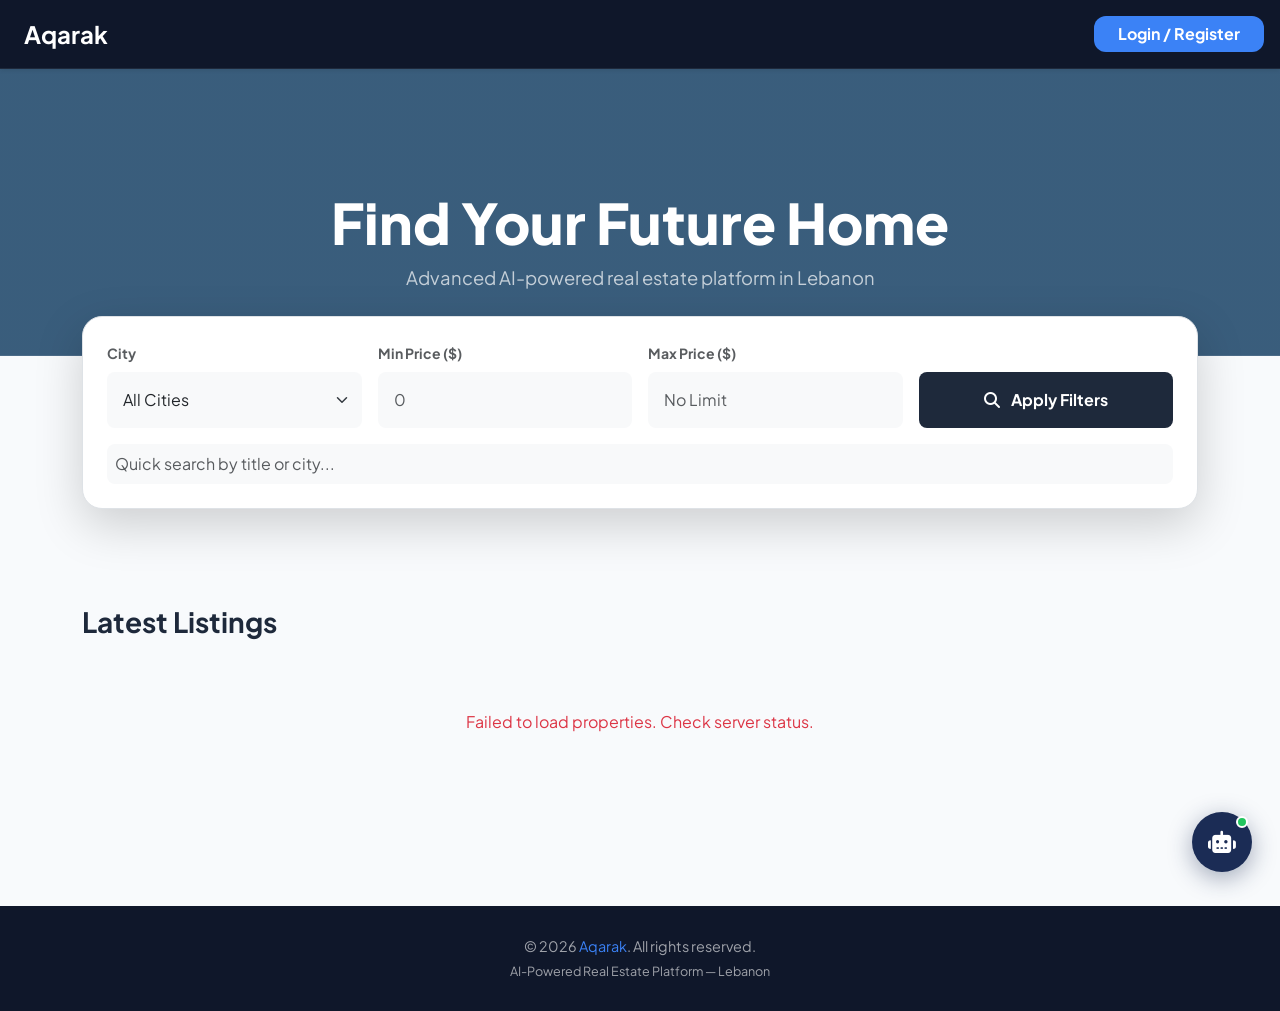
==== frontend/index.html @ b251a048 "first commit" ====
<!DOCTYPE html>
<html lang="en">
<head>
    <meta charset="UTF-8">
    <meta name="viewport" content="width=device-width, initial-scale=1.0">
    <title>Aqarak | Home</title>
    <!-- المكتبات الأساسية -->
    <link href="https://cdn.jsdelivr.net/npm/bootstrap@5.3.0/dist/css/bootstrap.min.css" rel="stylesheet">
    <link rel="stylesheet" href="https://cdnjs.cloudflare.com/ajax/libs/font-awesome/6.4.0/css/all.min.css">
    <link href="https://fonts.googleapis.com/css2?family=Plus+Jakarta+Sans:wght@400;500;600;700;800&display=swap" rel="stylesheet">
    <link rel="stylesheet" href="style.css">
    <link rel="stylesheet" href="styles/index.css">
</head>
<body>

    <!-- ====== شريط التنقل ====== -->
    <nav class="main-nav d-flex justify-content-between align-items-center p-3 shadow-sm sticky-top">
        <a href="index.html" class="brand fw-bold fs-4 text-decoration-none">
            <i class="fa-solid fa-house-chimney-auto me-2 text-primary"></i>Aqarak
        </a>
        <div id="nav-controls" class="d-flex align-items-center gap-2"></div>
    </nav>

    <!-- ====== قسم الـ Hero ====== -->
    <header class="hero-wrapper text-center pb-5">
        <h1 style="font-weight: 800; font-size: 3.5rem; color: white;">Find Your Future Home</h1>
        <p class="hero-subtitle">Advanced AI-powered real estate platform in Lebanon</p>
    </header>

    <!-- ====== صندوق البحث والفلترة ====== -->
    <div class="container mb-5">
        <div class="filter-box shadow-lg p-4 border">
            <div class="row g-3 align-items-end">
                <div class="col-md-3">
                    <label class="form-label fw-bold text-muted small">City</label>
                    <select id="filterCity" class="form-select border-0 bg-light rounded-3 p-3">
                        <option value="All">All Cities</option>
                        <option value="Beirut">Beirut</option>
                        <option value="Baabda">Baabda</option>
                        <option value="Hazmieh">Hazmieh</option>
                        <option value="Jdeideh">Jdeideh</option>
                        <option value="Antelias">Antelias</option>
                        <option value="Zalka">Zalka</option>
                        <option value="Jounieh">Jounieh</option>
                        <option value="Byblos">Byblos</option>
                        <option value="Batroun">Batroun</option>
                        <option value="Tripoli">Tripoli</option>
                        <option value="Sidon">Sidon</option>
                        <option value="Tyre">Tyre</option>
                        <option value="Nabatieh">Nabatieh</option>
                        <option value="Zahle">Zahle</option>
                        <option value="Baalbek">Baalbek</option>
                    </select>
                </div>
                <div class="col-md-3">
                    <label class="form-label fw-bold text-muted small">Min Price ($)</label>
                    <input type="number" id="minPrice" class="form-control border-0 bg-light rounded-3 p-3" placeholder="0">
                </div>
                <div class="col-md-3">
                    <label class="form-label fw-bold text-muted small">Max Price ($)</label>
                    <input type="number" id="maxPrice" class="form-control border-0 bg-light rounded-3 p-3" placeholder="No Limit">
                </div>
                <div class="col-md-3">
                    <button onclick="applyAdvancedFilters()" class="btn btn-primary w-100 p-3 rounded-3 fw-bold" style="background-color: #1e293b; border: none;">
                        <i class="fa-solid fa-magnifying-glass me-2"></i> Apply Filters
                    </button>
                </div>
            </div>
            <div class="mt-3">
                <input type="text" id="searchInput" class="form-control border-0 bg-light rounded-3 p-2" placeholder="Quick search by title or city...">
            </div>
        </div>
    </div>

    <!-- ====== شبكة العقارات ====== -->
    <div class="container py-5">
        <h3 class="fw-bold mb-4">Latest Listings</h3>
        <div class="row g-4" id="propertyGrid">
            <div class="loading-spinner">
                <div class="spinner-border text-primary mb-3" role="status"></div>
                <p class="text-muted">Loading properties...</p>
            </div>
        </div>
    </div>


    <!-- ====== شات بوت محسّن ====== -->

    <!-- زر فتح الشات -->
    <button class="chatbot-toggle-btn" id="chatToggleBtn" title="Chat with Aqarak">
        <i class="fa-solid fa-robot"></i>
        <span class="online-dot"></span>
    </button>

    <!-- نافذة الشات -->
    <div class="chatbot-window" id="chatWindow">
        <!-- رأس -->
        <div class="chatbot-header">
            <div class="chatbot-header-avatar"><i class="fa-solid fa-robot"></i></div>
            <div class="chatbot-header-info">
                <h6>Aqarak Smart Assistant</h6>
                <span><i class="fa-solid fa-circle text-success" style="font-size:7px;"></i> Online — Ask me anything</span>
            </div>
            <button class="chatbot-close" id="chatCloseBtn"><i class="fa-solid fa-xmark"></i></button>
        </div>

        <!-- الرسائل -->
        <div class="chatbot-messages" id="chatMessages">
            <div class="chat-bubble bot-msg">👋 Welcome to Aqarak! I can help you find properties, check prices, and navigate the platform. Try asking me something!</div>
        </div>

        <!-- اقتراحات سريعة -->
        <div class="chat-suggestions" id="chatSuggestions">
            <button class="chat-chip" data-msg="Show apartments in Beirut">🏠 Apartments in Beirut</button>
            <button class="chat-chip" data-msg="Prices in Jounieh">💰 Prices in Jounieh</button>
            <button class="chat-chip" data-msg="How do I book?">📋 How to book</button>
            <button class="chat-chip" data-msg="Platform statistics">📊 Stats</button>
        </div>

        <!-- إدخال -->
        <div class="chatbot-input-area">
            <input type="text" id="chatInput" placeholder="Ask about properties, prices, booking..." autocomplete="off" maxlength="500">
            <button class="chatbot-send-btn" id="chatSendBtn"><i class="fa-solid fa-paper-plane"></i></button>
        </div>
    </div>


    <!-- ====== الفوتر ====== -->
    <footer class="site-footer">
        <div class="container">
            <p class="mb-1">&copy; 2026 <a href="index.html">Aqarak</a>. All rights reserved.</p>
            <p class="mb-0 small">AI-Powered Real Estate Platform — Lebanon</p>
        </div>
    </footer>

    <script src="https://cdn.jsdelivr.net/npm/bootstrap@5.3.0/dist/js/bootstrap.bundle.min.js"></script>
    <script>
        const API_URL = "http://127.0.0.1:8000";
        let allProperties = [];

        // ====================================================================
        // تهيئة الصفحة عند التحميل
        // ====================================================================
        document.addEventListener('DOMContentLoaded', () => {
            updateNavbar();
            fetchProperties();

            const userRole = localStorage.getItem('user_role');
            if (userRole === 'admin' || userRole === 'agent') {
                fetchNotifications();
                setInterval(fetchNotifications, 60000);
            }

            document.getElementById('searchInput').addEventListener('input', (e) => {
                const term = e.target.value.toLowerCase();
                const filtered = allProperties.filter(p =>
                    p.title.toLowerCase().includes(term) ||
                    p.city.toLowerCase().includes(term)
                );
                renderProperties(filtered);
            });
        });


        // ====================================================================
        // شريط التنقل الديناميكي
        // ====================================================================
        function updateNavbar() {
            const navControls = document.getElementById('nav-controls');
            const token = localStorage.getItem('token');
            const userRole = localStorage.getItem('user_role');

            if (token) {
                let links = '';
                let notificationBtn = '';

                if (userRole === 'admin' || userRole === 'agent') {
                    notificationBtn = `
                        <div class="dropdown me-2">
                            <button class="btn nav-btn-custom border-0 position-relative" type="button" data-bs-toggle="dropdown" aria-expanded="false" onclick="markAllRead()">
                                <i class="fa-solid fa-bell fs-5"></i>
                                <span id="notif-count" class="badge bg-danger notif-badge d-none">0</span>
                            </button>
                            <ul class="dropdown-menu dropdown-menu-end notification-dropdown p-2" id="notif-list">
                                <li class="text-center py-2 text-muted small">No new notifications</li>
                            </ul>
                        </div>
                    `;
                }

                if (userRole === 'admin') {
                    links = `
                        <a href="dashboard.html" class="btn nav-btn-custom border-0 me-2">
                            <i class="fa-solid fa-chart-line me-1"></i> Dashboard
                        </a>
                        <a href="admin_dashboard.html" class="btn btn-primary fw-bold me-2" style="background-color: #3b82f6; border: none;">
                            <i class="fa-solid fa-gauge-high me-1"></i> Admin Panel
                        </a>
                        <a href="add_property.html" class="btn btn-outline-light fw-bold me-2" style="border-color: rgba(255,255,255,0.3);">
                            <i class="fa-solid fa-plus me-1"></i> Add Property
                        </a>
                    `;
                } else if (userRole === 'agent') {
                    links = `
                        <a href="dashboard.html" class="btn nav-btn-custom border-0 me-2">
                            <i class="fa-solid fa-chart-line me-1"></i> Dashboard
                        </a>
                        <a href="add_property.html" class="btn btn-outline-light fw-bold me-2" style="border-color: rgba(255,255,255,0.3);">
                            <i class="fa-solid fa-plus me-1"></i> Add Property
                        </a>
                    `;
                } else {
                    links = `
                        <a href="favorites.html" class="btn nav-btn-custom fw-bold me-2 border-0">
                            <i class="fa-solid fa-heart me-1 text-danger"></i> My Favorites
                        </a>
                        <a href="my_booking_requests.html" class="btn nav-btn-custom fw-bold me-2 border-0">
                            <i class="fa-solid fa-calendar-check me-1 text-primary"></i> My Bookings
                        </a>
                    `;
                }

                navControls.innerHTML = `
                    <div class="d-flex align-items-center">
                        ${notificationBtn}
                        ${links}
                        <a href="profile.html" class="btn nav-btn-custom me-2 border-0 shadow-none p-1" title="My Profile">
                            <i class="fa-solid fa-circle-user fs-3 text-light"></i>
                        </a>
                        <button onclick="logout()" class="btn btn-danger px-4 fw-bold ms-2" style="border-radius: 12px;">Logout</button>
                    </div>
                `;
            } else {
                navControls.innerHTML = `
                    <a href="login.html" class="btn btn-primary px-4 fw-bold" style="border-radius: 12px; background-color: #3b82f6; border: none;">Login / Register</a>
                `;
            }
        }


        // ====================================================================
        // نظام الإشعارات
        // ====================================================================
        async function fetchNotifications() {
            const token = localStorage.getItem('token');
            if (!token) return;

            try {
                const res = await fetch(`${API_URL}/notifications`, {
                    headers: { 'Authorization': `Bearer ${token}` }
                });
                const notifications = await res.json();

                const notifList = document.getElementById('notif-list');
                const notifCount = document.getElementById('notif-count');
                if (!notifList || !notifCount) return;

                const unread = notifications.filter(n => !n.is_read);

                if (unread.length > 0) {
                    notifCount.innerText = unread.length;
                    notifCount.classList.remove('d-none');
                } else {
                    notifCount.classList.add('d-none');
                }

                if (notifications.length > 0) {
                    notifList.innerHTML = notifications.map(n => `
                        <li class="p-2 border-bottom ${!n.is_read ? 'bg-light' : ''}">
                            <div class="small fw-bold text-dark">${escapeHtml(n.content)}</div>
                            <div class="text-muted" style="font-size: 0.7rem;">${n.date}</div>
                        </li>
                    `).join('');
                } else {
                    notifList.innerHTML = '<li class="text-center py-2 text-muted small">No new notifications</li>';
                }
            } catch (e) {
                console.error("Notif fetch failed:", e);
            }
        }

        async function markAllRead() {
            const token = localStorage.getItem('token');
            if (!token) return;

            const notifCount = document.getElementById('notif-count');
            if (notifCount) notifCount.classList.add('d-none');

            try {
                await fetch(`${API_URL}/notifications/read-all`, {
                    method: 'PUT',
                    headers: {
                        'Authorization': `Bearer ${token}`,
                        'Content-Type': 'application/json'
                    }
                });
                const rows = document.querySelectorAll('#notif-list li');
                rows.forEach(row => row.classList.remove('bg-light'));
            } catch (e) {
                console.error("Failed to mark notifications as read:", e);
            }
        }


        // ====================================================================
        // تسجيل الخروج
        // ====================================================================
        function logout() {
            localStorage.removeItem('token');
            localStorage.removeItem('user_role');
            window.location.reload();
        }


        // ====================================================================
        // عرض بطاقات العقارات
        // ====================================================================
        function renderProperties(data) {
            const container = document.getElementById('propertyGrid');

            if (data.length === 0) {
                container.innerHTML = `
                    <div class="text-center w-100 py-5">
                        <img src="https://cdn-icons-png.flaticon.com/512/6134/6134065.png" style="width:100px; opacity:0.5;">
                        <p class="text-muted mt-3">No properties match your criteria.</p>
                    </div>`;
                return;
            }

            container.innerHTML = data.map(p => {
                const formattedPrice = Number(p.price).toLocaleString();
                const imageUrl = p.main_image
                    ? `${API_URL}${p.main_image}`
                    : 'https://via.placeholder.com/400x300?text=Property';

                return `
                <div class="col-md-3">
                    <div class="card border-0 shadow-sm rounded-4 overflow-hidden h-100 aqar-card" onclick="window.location.href='details.html?id=${p.id}'">
                        <div class="position-relative">
                            <img src="${imageUrl}"
                                 class="card-img-top"
                                 style="height:200px; object-fit:cover;"
                                 onerror="this.src='https://via.placeholder.com/400x300?text=Property'">
                            <span class="property-badge"><i class="fa-solid fa-location-dot me-1"></i> ${escapeHtml(p.city)}</span>
                        </div>
                        <div class="p-3">
                            <h6 class="fw-bold text-truncate mb-2">${escapeHtml(p.title)}</h6>
                            <p class="fw-bold fs-5 mb-2" style="color: #2563eb;">$${formattedPrice}</p>
                            <div class="d-flex justify-content-between align-items-center mt-3">
                                <span class="badge bg-light text-dark border-0 py-2 px-3" style="border-radius: 8px;">
                                    <i class="fa-solid fa-ruler-combined me-1 text-primary"></i> ${p.area} m²
                                </span>
                                <small class="text-muted fw-semibold">${escapeHtml(p.property_type)}</small>
                            </div>
                        </div>
                    </div>
                </div>`;
            }).join('');
        }


        // ====================================================================
        // جلب العقارات من الباك إند
        // ====================================================================
        async function fetchProperties() {
            try {
                const res = await fetch(`${API_URL}/properties/`);
                allProperties = await res.json();
                renderProperties(allProperties);
            } catch (e) {
                console.error("Connection failed:", e);
                document.getElementById('propertyGrid').innerHTML =
                    '<p class="text-danger text-center w-100 py-5">Failed to load properties. Check server status.</p>';
            }
        }


        // ====================================================================
        // تطبيق الفلاتر المتقدمة
        // ====================================================================
        async function applyAdvancedFilters() {
            const city = document.getElementById('filterCity').value;
            const min = document.getElementById('minPrice').value;
            const max = document.getElementById('maxPrice').value;

            let queryParams = new URLSearchParams();
            if (city !== "All") queryParams.append("city", city);
            if (min) queryParams.append("min_price", min);
            if (max) queryParams.append("max_price", max);

            try {
                const res = await fetch(`${API_URL}/properties/?${queryParams.toString()}`);
                const filteredData = await res.json();
                renderProperties(filteredData);
            } catch (e) {
                console.error("Filter request failed:", e);
            }
        }


        // ====================================================================
        // حماية من XSS
        // ====================================================================
        function escapeHtml(str) {
            if (!str) return '';
            const div = document.createElement('div');
            div.textContent = str;
            return div.innerHTML;
        }


        // ====================================================================
        // شات بوت محسّن — Upgraded Chatbot
        // ====================================================================
        (function () {
            const toggleBtn   = document.getElementById('chatToggleBtn');
            const chatWindow  = document.getElementById('chatWindow');
            const closeBtn    = document.getElementById('chatCloseBtn');
            const messagesDiv = document.getElementById('chatMessages');
            const chatInput   = document.getElementById('chatInput');
            const sendBtn     = document.getElementById('chatSendBtn');
            const suggestions = document.getElementById('chatSuggestions');

            let isOpen = false;
            let isSending = false;

            // فتح / إغلاق
            toggleBtn.addEventListener('click', function () {
                isOpen = !isOpen;
                chatWindow.style.display = isOpen ? 'flex' : 'none';
                if (isOpen) { chatInput.focus(); scrollChat(); }
            });

            closeBtn.addEventListener('click', function () {
                isOpen = false;
                chatWindow.style.display = 'none';
            });

            function scrollChat() {
                messagesDiv.scrollTop = messagesDiv.scrollHeight;
            }

            // إضافة رسالة (محمية من XSS)
            function addMsg(text, type) {
                var bubble = document.createElement('div');
                bubble.className = 'chat-bubble ' + (type === 'user' ? 'user-msg' : 'bot-msg');
                bubble.textContent = text;
                messagesDiv.appendChild(bubble);
                scrollChat();
            }

            // مؤشر الكتابة
            function showTyping() {
                var dots = document.createElement('div');
                dots.className = 'typing-dots';
                dots.id = 'typingDots';
                dots.innerHTML = '<span></span><span></span><span></span>';
                dots.style.display = 'block';
                messagesDiv.appendChild(dots);
                scrollChat();
            }

            function hideTyping() {
                var dots = document.getElementById('typingDots');
                if (dots) dots.remove();
            }

            function hideSuggestions() {
                if (suggestions) suggestions.style.display = 'none';
            }

            // تحديث الاقتراحات حسب السياق
            function updateSuggestions(userMsg, reply) {
                if (!suggestions) return;
                suggestions.innerHTML = '';
                suggestions.style.display = 'flex';

                var lower = userMsg.toLowerCase();
                var items = [];

                if (reply.includes('Found') || reply.includes('لقيت')) {
                    items = [
                        { label: '💰 Under $200K',   msg: 'Properties under 200000' },
                        { label: '🏢 Villas only',   msg: 'Show villas' },
                        { label: '📊 Price details', msg: 'Price breakdown' }
                    ];
                } else if (lower.includes('price') || lower.includes('سعر')) {
                    items = [
                        { label: '🏠 Beirut',   msg: 'Prices in Beirut' },
                        { label: '🌊 Jounieh',  msg: 'Prices in Jounieh' },
                        { label: '🏔️ Zahle',   msg: 'Prices in Zahle' }
                    ];
                } else if (lower.includes('book') || lower.includes('حجز')) {
                    items = [
                        { label: '💳 Installments',  msg: 'Tell me about installments' },
                        { label: '📝 Register',      msg: 'How do I register?' },
                        { label: '🔍 Find listings', msg: 'Show me available properties' }
                    ];
                } else {
                    items = [
                        { label: '🏠 Browse all',    msg: 'Show all properties' },
                        { label: '💰 Check prices',  msg: 'Property prices in Beirut' },
                        { label: '❓ Help',          msg: 'What can you help me with?' }
                    ];
                }

                items.forEach(function (s) {
                    var chip = document.createElement('button');
                    chip.className = 'chat-chip';
                    chip.textContent = s.label;
                    chip.addEventListener('click', function () { sendMessage(s.msg); });
                    suggestions.appendChild(chip);
                });
            }

            // إرسال رسالة
            async function sendMessage(text) {
                text = (text || '').trim();
                if (!text || isSending) return;

                isSending = true;
                sendBtn.disabled = true;
                hideSuggestions();
                addMsg(text, 'user');
                chatInput.value = '';
                showTyping();

                try {
                    var res = await fetch(API_URL + '/ai/chat', {
                        method: 'POST',
                        headers: { 'Content-Type': 'application/json' },
                        body: JSON.stringify({ message: text })
                    });

                    hideTyping();
                    if (!res.ok) throw new Error('HTTP ' + res.status);

                    var data = await res.json();
                    var reply = data.reply || 'Sorry, something went wrong.';
                    addMsg(reply, 'bot');
                    updateSuggestions(text, reply);

                } catch (err) {
                    hideTyping();
                    console.error('Chat error:', err);
                    addMsg('⚠️ Could not reach the server. Please try again later.', 'bot');
                }

                isSending = false;
                sendBtn.disabled = false;
                chatInput.focus();
            }

            // أحداث
            sendBtn.addEventListener('click', function () { sendMessage(chatInput.value); });
            chatInput.addEventListener('keydown', function (e) {
                if (e.key === 'Enter' && !e.shiftKey) {
                    e.preventDefault();
                    sendMessage(chatInput.value);
                }
            });

            // الاقتراحات الأولية
            suggestions.querySelectorAll('.chat-chip[data-msg]').forEach(function (chip) {
                chip.addEventListener('click', function () {
                    sendMessage(chip.getAttribute('data-msg'));
                });
            });
        })();
    </script>
</body>
</html>
---- frontend/style.css ----
@import url('https://fonts.googleapis.com/css2?family=Plus+Jakarta+Sans:wght@400;500;600;700;800&display=swap');

:root {
    --primary: #0A365C; /* الأزرق العميق من الشعار والـ Hero */
    --accent: #1C64B4;
    --bg-light: #F8FAFC;
    --white: #FFFFFF;
    --text-main: #1E293B;
    --radius: 20px;
    --shadow: 0 10px 30px rgba(0,0,0,0.08);
}

body {
    font-family: 'Plus Jakarta Sans', sans-serif;
    background-color: var(--bg-light);
    color: var(--text-main);
    margin: 0;
    direction: ltr; /* اللغة الإنجليزية */
}

/* شريط التنقل الموحد لجميع الصفحات */
.main-nav {
    background: var(--white);
    padding: 1.2rem 8%;
    display: flex;
    justify-content: space-between;
    align-items: center;
    box-shadow: 0 2px 15px rgba(0,0,0,0.04);
    position: sticky; top: 0; z-index: 1000;
}

.brand { font-weight: 800; font-size: 1.6rem; color: var(--primary); text-decoration: none; }

/* الأزرار الموحدة */
.btn-custom {
    background: var(--primary);
    color: var(--white);
    padding: 12px 30px;
    border-radius: 50px;
    border: none;
    font-weight: 700;
    transition: 0.3s cubic-bezier(0.4, 0, 0.2, 1);
    text-decoration: none;
    display: inline-block;
}
.btn-custom:hover { transform: translateY(-3px); box-shadow: 0 8px 20px rgba(10, 54, 92, 0.2); color: white; }

/* قسم الـ Hero (من صورتك المرجعية) */
.hero-wrapper {
    background: linear-gradient(rgba(10, 54, 92, 0.8), rgba(10, 54, 92, 0.8)), 
                url('https://images.unsplash.com/photo-1512917774080-9991f1c4c750?auto=format&fit=crop&w=1200&q=80');
    background-size: cover;
    background-position: center;
    padding: 120px 20px;
    text-align: center;
    color: white;
}

.search-bar {
    background: white;
    padding: 8px;
    border-radius: 50px;
    display: flex;
    width: 100%;
    max-width: 850px;
    box-shadow: 0 15px 35px rgba(0,0,0,0.2);
    margin: 40px auto 0;
}

.search-bar input {
    border: none;
    padding: 15px 30px;
    flex: 1;
    border-radius: 50px;
    outline: none;
    font-size: 1.1rem;
}

/* كروت العقارات المتجاوبة */
.aqar-card {
    background: white;
    border-radius: var(--radius);
    overflow: hidden;
    transition: 0.4s;
    border: 1px solid #E2E8F0;
    height: 100%;
}

.aqar-card:hover { transform: translateY(-12px); box-shadow: 0 20px 40px rgba(0,0,0,0.08); }

.card-img { height: 200px; width: 100%; object-fit: cover; }

/* تصميم لوحة الدخول الموحدة (Login, Register, Add Form) */
.form-panel {
    background: white;
    padding: 3.5rem;
    border-radius: 30px;
    box-shadow: var(--shadow);
    max-width: 480px;
    width: 100%;
    margin: 40px auto;
}

.custom-input {
    background: #F1F5F9;
    border: 1px solid #E2E8F0;
    border-radius: 12px;
    padding: 16px;
    width: 100%;
    margin-bottom: 1.2rem;
    outline: none;
}

.main-nav {
    display: flex;
    justify-content: space-between;
    align-items: center;
    padding: 15px 5%;
    background: white;
    box-shadow: 0 2px 10px rgba(0,0,0,0.05);
    position: sticky;
    top: 0;
    z-index: 1000;
}

.chatbot-btn {
    position: fixed;
    bottom: 24px;
    right: 24px;
    width: 60px;
    height: 60px;
    border-radius: 50%;
    background: linear-gradient(135deg, #1a73e8, #0d5bbd);
    border: none;
    color: white;
    font-size: 26px;
    cursor: pointer;
    box-shadow: 0 4px 20px rgba(26, 115, 232, 0.4);
    z-index: 9999;
    transition: transform 0.3s, box-shadow 0.3s;
    display: flex;
    align-items: center;
    justify-content: center;
}
.chatbot-btn:hover {
    transform: scale(1.1);
    box-shadow: 0 6px 28px rgba(26, 115, 232, 0.5);
}
.chatbot-btn .badge-dot {
    position: absolute;
    top: 4px;
    right: 4px;
    width: 12px;
    height: 12px;
    background: #34c759;
    border-radius: 50%;
    border: 2px solid white;
    animation: pulse-dot 2s infinite;
}
@keyframes pulse-dot {
    0%, 100% { transform: scale(1); }
    50% { transform: scale(1.3); }
}
 
.chatbot-window {
    position: fixed;
    bottom: 96px;
    right: 24px;
    width: 380px;
    max-height: 520px;
    background: #fff;
    border-radius: 16px;
    box-shadow: 0 12px 48px rgba(0,0,0,0.15);
    z-index: 9999;
    display: none;
    flex-direction: column;
    overflow: hidden;
    animation: slideUp 0.3s ease;
}
@keyframes slideUp {
    from { opacity: 0; transform: translateY(20px); }
    to { opacity: 1; transform: translateY(0); }
}
 
/* رأس الشات */
.chat-header {
    background: linear-gradient(135deg, #1a73e8, #0d5bbd);
    color: white;
    padding: 16px 20px;
    display: flex;
    align-items: center;
    gap: 12px;
}
.chat-header-avatar {
    width: 40px;
    height: 40px;
    background: rgba(255,255,255,0.2);
    border-radius: 50%;
    display: flex;
    align-items: center;
    justify-content: center;
    font-size: 20px;
}
.chat-header-info h4 {
    margin: 0;
    font-size: 15px;
    font-weight: 600;
}
.chat-header-info span {
    font-size: 12px;
    opacity: 0.8;
}
.chat-close-btn {
    margin-left: auto;
    background: none;
    border: none;
    color: white;
    font-size: 20px;
    cursor: pointer;
    opacity: 0.7;
    transition: opacity 0.2s;
    padding: 4px 8px;
}
.chat-close-btn:hover { opacity: 1; }
 
/* منطقة الرسائل */
.chat-messages {
    flex: 1;
    overflow-y: auto;
    padding: 16px;
    display: flex;
    flex-direction: column;
    gap: 12px;
    min-height: 280px;
    max-height: 320px;
    background: #f8f9fa;
}
.chat-messages::-webkit-scrollbar {
    width: 4px;
}
.chat-messages::-webkit-scrollbar-thumb {
    background: #ccc;
    border-radius: 4px;
}
 
/* فقاعات الرسائل */
.chat-msg {
    max-width: 85%;
    padding: 10px 14px;
    border-radius: 16px;
    font-size: 13.5px;
    line-height: 1.5;
    white-space: pre-wrap;
    word-wrap: break-word;
}
.chat-msg.user {
    align-self: flex-end;
    background: #1a73e8;
    color: white;
    border-bottom-right-radius: 4px;
}
.chat-msg.bot {
    align-self: flex-start;
    background: white;
    color: #333;
    border-bottom-left-radius: 4px;
    box-shadow: 0 1px 4px rgba(0,0,0,0.08);
}
 
/* مؤشر الكتابة */
.typing-indicator {
    align-self: flex-start;
    background: white;
    padding: 12px 18px;
    border-radius: 16px;
    border-bottom-left-radius: 4px;
    box-shadow: 0 1px 4px rgba(0,0,0,0.08);
    display: none;
}
.typing-indicator span {
    display: inline-block;
    width: 8px;
    height: 8px;
    background: #ccc;
    border-radius: 50%;
    margin: 0 2px;
    animation: bounce 1.4s infinite;
}
.typing-indicator span:nth-child(2) { animation-delay: 0.2s; }
.typing-indicator span:nth-child(3) { animation-delay: 0.4s; }
@keyframes bounce {
    0%, 60%, 100% { transform: translateY(0); }
    30% { transform: translateY(-8px); }
}
 
/* اقتراحات سريعة */
.chat-suggestions {
    display: flex;
    flex-wrap: wrap;
    gap: 6px;
    padding: 0 16px 8px;
    background: #f8f9fa;
}
.chat-suggestion-btn {
    background: white;
    border: 1px solid #e0e0e0;
    border-radius: 20px;
    padding: 6px 12px;
    font-size: 12px;
    color: #1a73e8;
    cursor: pointer;
    transition: all 0.2s;
    white-space: nowrap;
}
.chat-suggestion-btn:hover {
    background: #1a73e8;
    color: white;
    border-color: #1a73e8;
}
 
/* حقل الإدخال */
.chat-input-area {
    display: flex;
    align-items: center;
    padding: 12px 16px;
    border-top: 1px solid #eee;
    background: white;
    gap: 8px;
}
.chat-input-area input {
    flex: 1;
    border: 1px solid #e0e0e0;
    border-radius: 24px;
    padding: 10px 16px;
    font-size: 13.5px;
    outline: none;
    transition: border-color 0.2s;
}
.chat-input-area input:focus {
    border-color: #1a73e8;
}
.chat-input-area input::placeholder {
    color: #999;
}
.chat-send-btn {
    width: 38px;
    height: 38px;
    border-radius: 50%;
    background: #1a73e8;
    border: none;
    color: white;
    font-size: 16px;
    cursor: pointer;
    display: flex;
    align-items: center;
    justify-content: center;
    transition: background 0.2s;
    flex-shrink: 0;
}
.chat-send-btn:hover { background: #0d5bbd; }
.chat-send-btn:disabled {
    background: #ccc;
    cursor: not-allowed;
}
 
/* موبايل */
@media (max-width: 480px) {
    .chatbot-window {
        width: calc(100vw - 32px);
        right: 16px;
        bottom: 88px;
        max-height: 70vh;
    }
}
---- frontend/styles/index.css ----
/* --- تصميم شريط التنقل الداكن --- */
.main-nav {
    background-color: #0f172a !important;
    border-bottom: 1px solid #1e293b;
}
.main-nav .brand {
    color: #ffffff !important;
}
.nav-btn-custom {
    color: rgba(255, 255, 255, 0.8) !important;
    font-weight: 600;
    transition: 0.3s;
    border-radius: 10px;
    padding: 8px 16px !important;
}
.nav-btn-custom:hover {
    color: #ffffff !important;
    background: rgba(255, 255, 255, 0.1);
}

/* --- بطاقات العقارات --- */
.aqar-card {
    transition: transform 0.3s ease, box-shadow 0.3s ease;
    border: 1px solid #e2e8f0 !important;
    cursor: pointer;
}
.aqar-card:hover {
    transform: translateY(-8px);
    box-shadow: 0 10px 20px rgba(0, 0, 0, 0.1) !important;
}

/* --- شارة الموقع على الصورة --- */
.property-badge {
    position: absolute;
    bottom: 10px;
    left: 10px;
    background: rgba(255, 255, 255, 0.9);
    color: #1e293b;
    padding: 4px 10px;
    border-radius: 6px;
    font-size: 0.75rem;
    font-weight: bold;
    box-shadow: 0 2px 4px rgba(0, 0, 0, 0.1);
}

/* --- صندوق الفلترة --- */
.filter-box {
    background: white;
    border-radius: 20px;
    margin-top: -40px;
    position: relative;
    z-index: 10;
}

/* --- تصميم الإشعارات --- */
.notification-dropdown {
    width: 320px;
    max-height: 400px;
    overflow-y: auto;
    border-radius: 12px;
    box-shadow: 0 10px 15px -3px rgba(0, 0, 0, 0.1);
}
.notif-badge {
    position: absolute;
    top: 0;
    right: 0;
    font-size: 0.6rem;
    padding: 2px 5px;
    border-radius: 50%;
}

/* --- قسم الـ Hero: نص العنوان الفرعي --- */
.hero-subtitle {
    color: rgba(255, 255, 255, 0.7);
    font-size: 1.15rem;
}

/* --- حالة التحميل --- */
.loading-spinner {
    display: flex;
    flex-direction: column;
    align-items: center;
    justify-content: center;
    padding: 60px 0;
}

/* --- الفوتر --- */
.site-footer {
    background: #0f172a;
    color: rgba(255, 255, 255, 0.6);
    padding: 30px 0;
    margin-top: 60px;
    text-align: center;
    font-size: 0.9rem;
}
.site-footer a {
    color: #3b82f6;
    text-decoration: none;
}

/* ============================================
   شات بوت محسّن — Upgraded Chatbot
   ============================================ */
.chatbot-toggle-btn {
    position: fixed;
    bottom: 28px;
    right: 28px;
    width: 60px;
    height: 60px;
    border-radius: 50%;
    background: #1b2c55;
    border: none;
    color: white;
    font-size: 22px;
    cursor: pointer;
    box-shadow: 0 6px 24px rgba(27, 44, 85, 0.4);
    z-index: 1000;
    transition: transform 0.3s, box-shadow 0.3s;
    display: flex;
    align-items: center;
    justify-content: center;
}
.chatbot-toggle-btn:hover {
    transform: scale(1.08);
    box-shadow: 0 8px 30px rgba(27, 44, 85, 0.5);
}
.chatbot-toggle-btn .online-dot {
    position: absolute;
    top: 4px;
    right: 4px;
    width: 12px;
    height: 12px;
    background: #22c55e;
    border-radius: 50%;
    border: 2px solid white;
    animation: dotPulse 2s infinite;
}
@keyframes dotPulse {
    0%, 100% { transform: scale(1); }
    50% { transform: scale(1.3); }
}

.chatbot-window {
    position: fixed;
    bottom: 100px;
    right: 28px;
    width: 390px;
    max-height: 580px;
    background: #fff;
    border-radius: 20px;
    box-shadow: 0 16px 56px rgba(0,0,0,0.18);
    z-index: 1000;
    display: none;
    flex-direction: column;
    overflow: hidden;
    border: 1px solid #e2e8f0;
    animation: chatOpen 0.3s ease;
}
@keyframes chatOpen {
    from { opacity: 0; transform: translateY(16px); }
    to { opacity: 1; transform: translateY(0); }
}

.chatbot-header {
    background: #1b2c55;
    color: white;
    padding: 14px 18px;
    display: flex;
    align-items: center;
    gap: 10px;
}
.chatbot-header-avatar {
    width: 38px;
    height: 38px;
    background: rgba(255,255,255,0.15);
    border-radius: 50%;
    display: flex;
    align-items: center;
    justify-content: center;
    font-size: 18px;
    flex-shrink: 0;
}
.chatbot-header-info h6 {
    margin: 0;
    font-size: 14px;
    font-weight: 700;
}
.chatbot-header-info span {
    font-size: 11px;
    opacity: 0.75;
}
.chatbot-close {
    margin-left: auto;
    background: none;
    border: none;
    color: white;
    font-size: 18px;
    cursor: pointer;
    opacity: 0.7;
    transition: opacity 0.2s;
    padding: 4px;
}
.chatbot-close:hover { opacity: 1; }

.chatbot-messages {
    flex: 1;
    overflow-y: auto;
    padding: 14px;
    display: flex;
    flex-direction: column;
    gap: 10px;
    min-height: 260px;
    max-height: 300px;
    background: #f8fafc;
}
.chatbot-messages::-webkit-scrollbar { width: 4px; }
.chatbot-messages::-webkit-scrollbar-thumb { background: #cbd5e1; border-radius: 4px; }

.chat-bubble {
    max-width: 85%;
    padding: 10px 14px;
    border-radius: 14px;
    font-size: 13.5px;
    line-height: 1.5;
    white-space: pre-wrap;
    word-wrap: break-word;
}
.chat-bubble.user-msg {
    align-self: flex-end;
    background: #1b2c55;
    color: white;
    border-bottom-right-radius: 4px;
}
.chat-bubble.bot-msg {
    align-self: flex-start;
    background: white;
    color: #334155;
    border: 1px solid #e2e8f0;
    border-bottom-left-radius: 4px;
}

.typing-dots {
    align-self: flex-start;
    background: white;
    padding: 10px 16px;
    border-radius: 14px;
    border-bottom-left-radius: 4px;
    border: 1px solid #e2e8f0;
    display: none;
}
.typing-dots span {
    display: inline-block;
    width: 7px;
    height: 7px;
    background: #94a3b8;
    border-radius: 50%;
    margin: 0 2px;
    animation: dotBounce 1.4s infinite;
}
.typing-dots span:nth-child(2) { animation-delay: 0.2s; }
.typing-dots span:nth-child(3) { animation-delay: 0.4s; }
@keyframes dotBounce {
    0%, 60%, 100% { transform: translateY(0); }
    30% { transform: translateY(-6px); }
}

.chat-suggestions {
    padding: 10px 14px 6px;
    display: flex;
    flex-wrap: wrap;
    gap: 7px;
    background: #f8fafc;
    border-top: 1px solid #f1f5f9;
    max-height: 180px;
    overflow-y: auto;
    scrollbar-width: thin;
}
.chip-category {
    width: 100%;
    font-size: 0.7rem;
    font-weight: 700;
    color: #94a3b8;
    text-transform: uppercase;
    letter-spacing: 0.06em;
    margin: 6px 0 2px;
}
.chip-category:first-child { margin-top: 0; }
.chat-chip {
    background: white;
    border: 1.5px solid #e2e8f0;
    border-radius: 20px;
    padding: 6px 13px;
    font-size: 0.8rem;
    font-weight: 500;
    color: #1e293b;
    cursor: pointer;
    transition: 0.2s;
    white-space: nowrap;
}
.chat-chip:hover {
    background: #eff6ff;
    border-color: #3b82f6;
    color: #1d4ed8;
}

.chatbot-input-area {
    display: flex;
    align-items: center;
    padding: 10px 14px;
    border-top: 1px solid #e2e8f0;
    background: white;
    gap: 8px;
}
.chatbot-input-area input {
    flex: 1;
    border: 1px solid #e2e8f0;
    border-radius: 22px;
    padding: 9px 14px;
    font-size: 13px;
    outline: none;
    transition: border-color 0.2s;
    background: #f8fafc;
}
.chatbot-input-area input:focus { border-color: #1b2c55; }
.chatbot-input-area input::placeholder { color: #94a3b8; }
.chatbot-send-btn {
    width: 36px;
    height: 36px;
    border-radius: 50%;
    background: #1b2c55;
    border: none;
    color: white;
    font-size: 14px;
    cursor: pointer;
    display: flex;
    align-items: center;
    justify-content: center;
    transition: background 0.2s;
    flex-shrink: 0;
}
.chatbot-send-btn:hover { background: #0f1d3d; }
.chatbot-send-btn:disabled { background: #cbd5e1; cursor: not-allowed; }

@media (max-width: 480px) {
    .chatbot-window {
        width: calc(100vw - 28px);
        right: 14px;
        bottom: 96px;
        max-height: 70vh;
    }
}
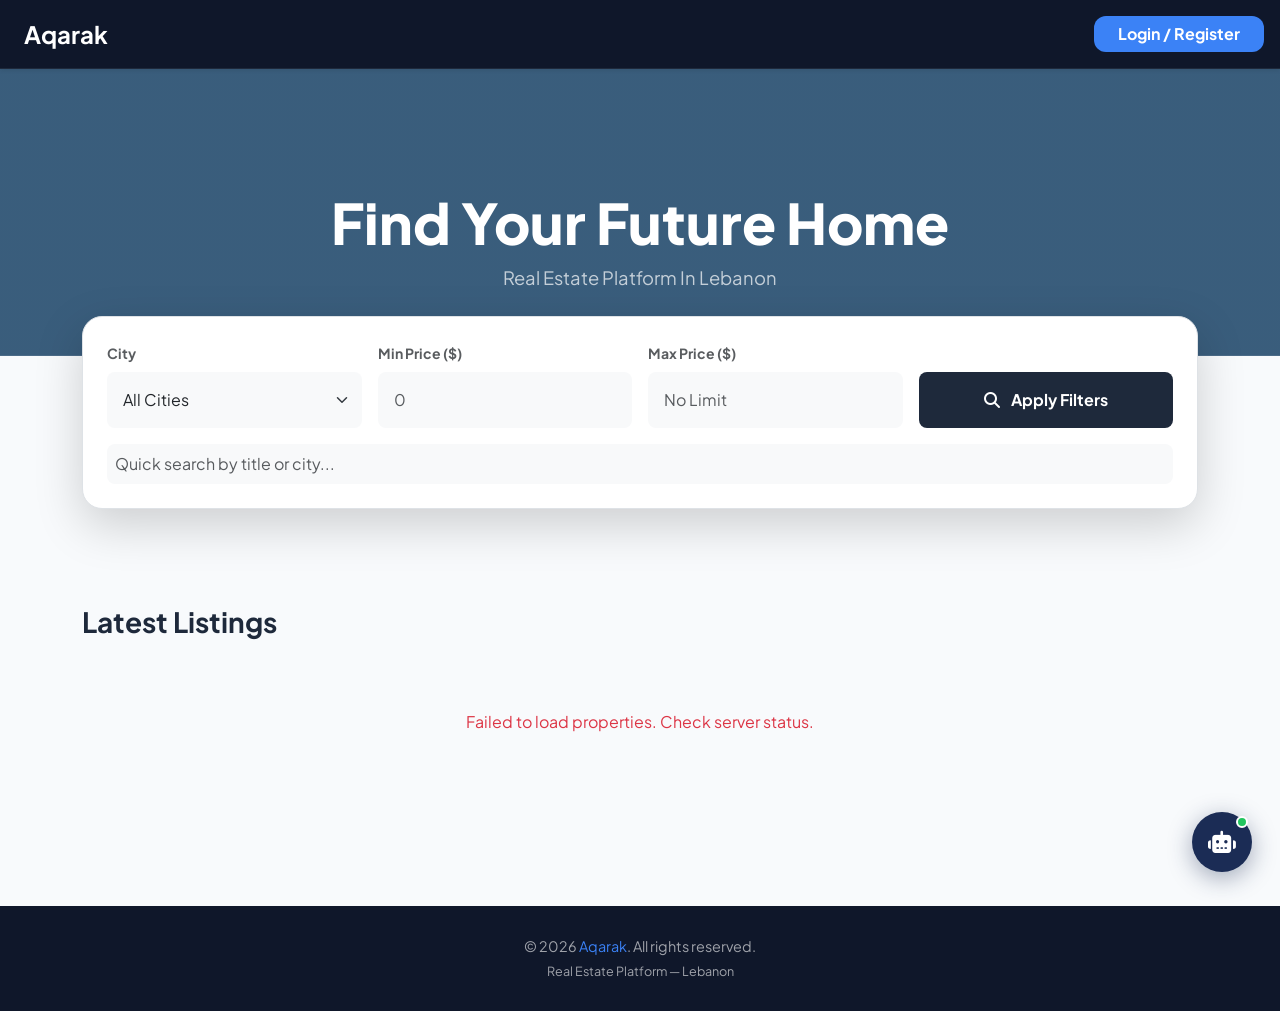
==== commit d901df32: "describe your change" ====
--- a/frontend/index.html
+++ b/frontend/index.html
@@ -24,7 +24,7 @@
     <!-- ====== قسم الـ Hero ====== -->
     <header class="hero-wrapper text-center pb-5">
         <h1 style="font-weight: 800; font-size: 3.5rem; color: white;">Find Your Future Home</h1>
-        <p class="hero-subtitle">Advanced AI-powered real estate platform in Lebanon</p>
+        <p class="hero-subtitle">Real Estate Platform In Lebanon</p>
     </header>
 
     <!-- ====== صندوق البحث والفلترة ====== -->
@@ -129,13 +129,13 @@
     <footer class="site-footer">
         <div class="container">
             <p class="mb-1">&copy; 2026 <a href="index.html">Aqarak</a>. All rights reserved.</p>
-            <p class="mb-0 small">AI-Powered Real Estate Platform — Lebanon</p>
+            <p class="mb-0 small"> Real Estate Platform — Lebanon</p>
         </div>
     </footer>
 
     <script src="https://cdn.jsdelivr.net/npm/bootstrap@5.3.0/dist/js/bootstrap.bundle.min.js"></script>
     <script>
-        const API_URL = "http://127.0.0.1:8000";
+        const API_URL = 'https://aqarak-backend-vehj.onrender.com';
         let allProperties = [];
 
         // ====================================================================
@@ -160,8 +160,6 @@
                 renderProperties(filtered);
             });
         });
-
-
         // ====================================================================
         // شريط التنقل الديناميكي
         // ====================================================================
@@ -236,8 +234,6 @@
                 `;
             }
         }
-
-
         // ====================================================================
         // نظام الإشعارات
         // ====================================================================
@@ -300,8 +296,6 @@
                 console.error("Failed to mark notifications as read:", e);
             }
         }
-
-
         // ====================================================================
         // تسجيل الخروج
         // ====================================================================
@@ -310,8 +304,6 @@
             localStorage.removeItem('user_role');
             window.location.reload();
         }
-
-
         // ====================================================================
         // عرض بطاقات العقارات
         // ====================================================================
@@ -357,8 +349,6 @@
                 </div>`;
             }).join('');
         }
-
-
         // ====================================================================
         // جلب العقارات من الباك إند
         // ====================================================================
@@ -373,8 +363,6 @@
                     '<p class="text-danger text-center w-100 py-5">Failed to load properties. Check server status.</p>';
             }
         }
-
-
         // ====================================================================
         // تطبيق الفلاتر المتقدمة
         // ====================================================================
@@ -396,8 +384,6 @@
                 console.error("Filter request failed:", e);
             }
         }
-
-
         // ====================================================================
         // حماية من XSS
         // ====================================================================
@@ -407,8 +393,6 @@
             div.textContent = str;
             return div.innerHTML;
         }
-
-
         // ====================================================================
         // شات بوت محسّن — Upgraded Chatbot
         // ====================================================================
--- a/frontend/styles/index.css
+++ b/frontend/styles/index.css
@@ -349,3 +349,33 @@
         max-height: 70vh;
     }
 }
+
+/* ── Mobile Responsive Fixes ── */
+@media (max-width: 991px) {
+    .nav-btn-custom span { display: none; }
+    .hero-section { padding: 40px 0 30px !important; }
+    .hero-title { font-size: 2rem !important; }
+    .hero-subtitle { font-size: 1rem !important; }
+    .search-bar-wrapper { padding: 16px !important; }
+    .filter-row { flex-wrap: wrap; gap: 8px; }
+    .filter-row select, .filter-row input { font-size: 0.88rem; }
+}
+
+@media (max-width: 768px) {
+    .hero-title { font-size: 1.7rem !important; }
+    .property-grid { grid-template-columns: 1fr !important; }
+    .section-title { font-size: 1.3rem !important; }
+    .stats-section .stat-item { min-width: 120px; }
+    .chatbot-toggle { width: 52px !important; height: 52px !important; bottom: 16px !important; right: 16px !important; }
+    .chatbot-window { width: calc(100vw - 20px) !important; right: 10px !important; bottom: 80px !important; }
+    .filter-card { padding: 16px !important; }
+    .navbar-nav-custom { gap: 4px !important; flex-wrap: wrap; }
+}
+
+@media (max-width: 576px) {
+    .hero-title { font-size: 1.4rem !important; }
+    .hero-section { padding: 24px 0 20px !important; }
+    .property-card-img { height: 180px !important; }
+    .price-badge { font-size: 1rem !important; }
+    .search-input { font-size: 0.9rem; }
+}
